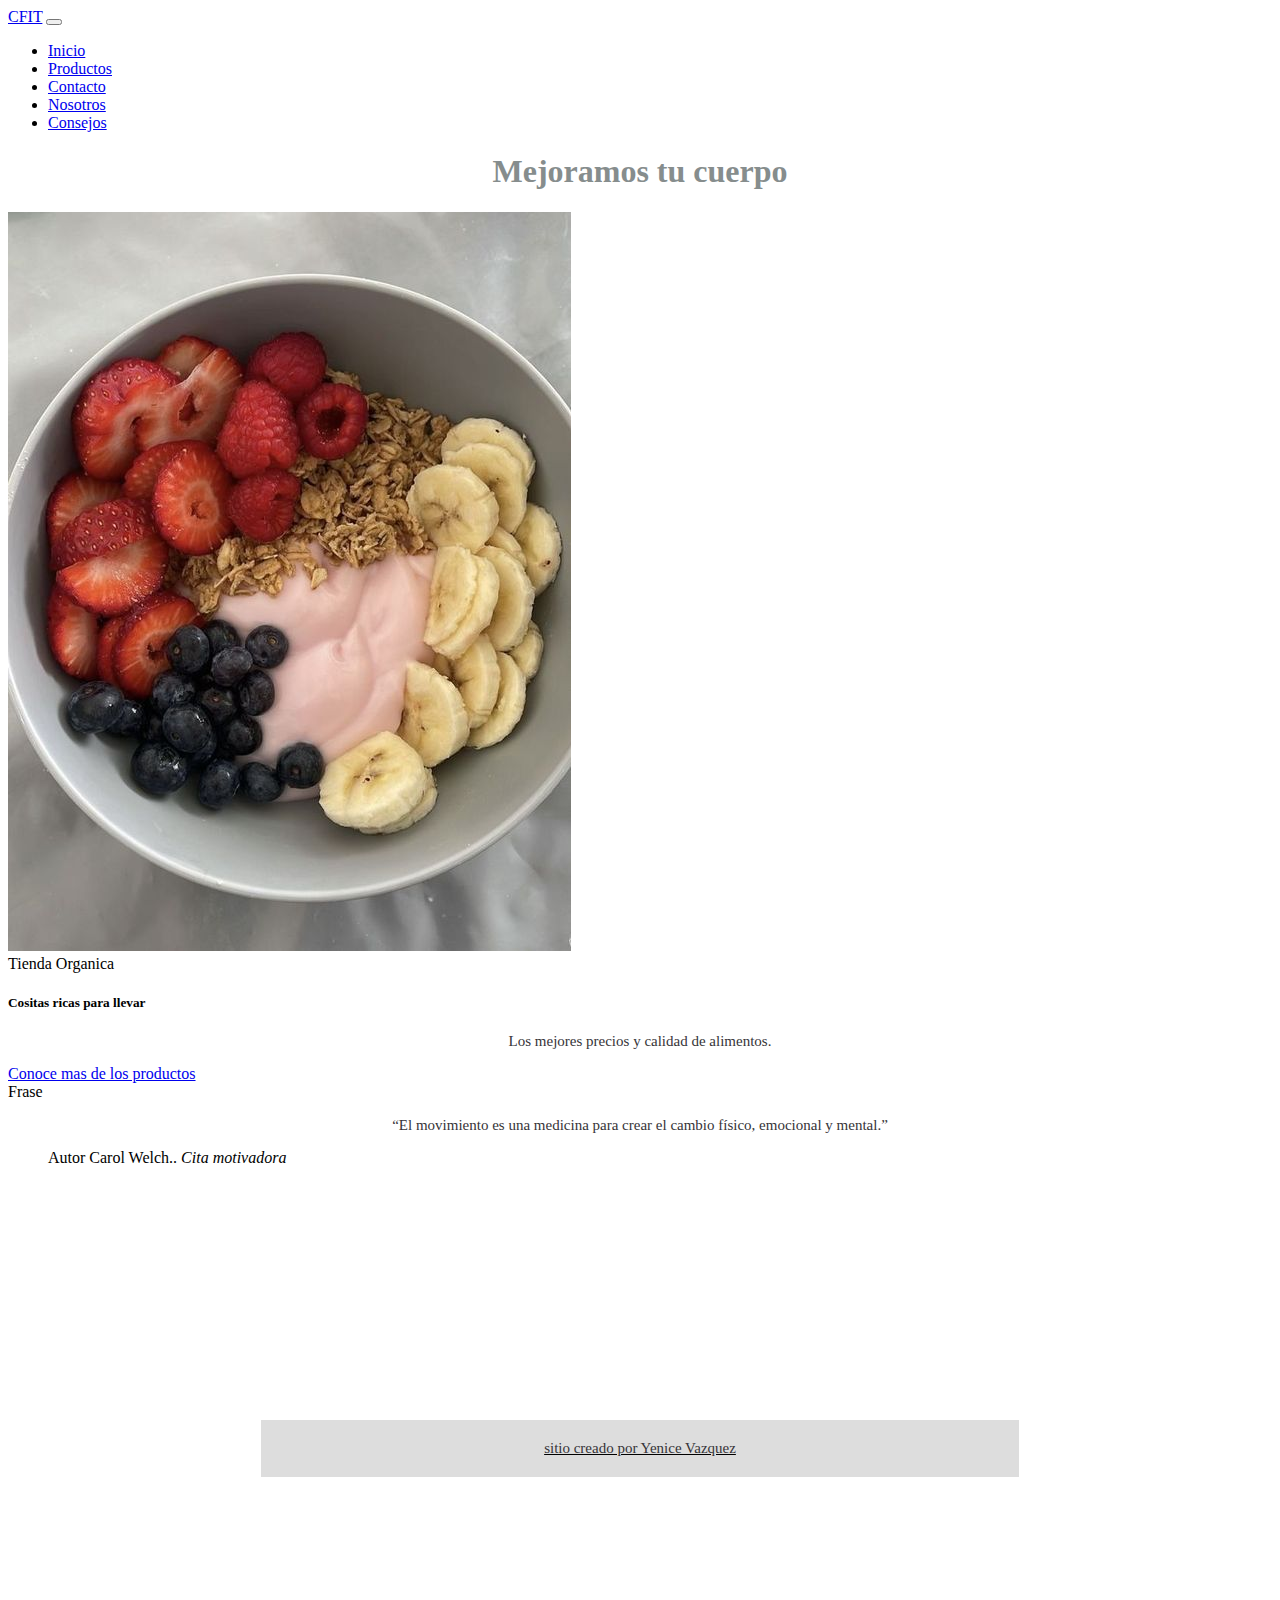
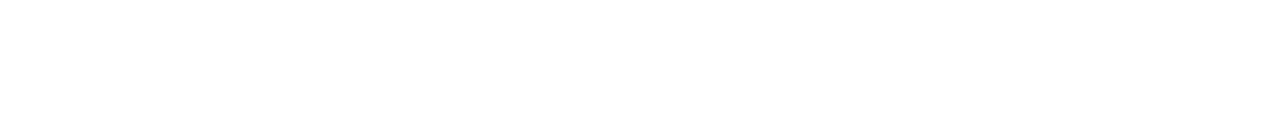
==== index.html @ a1a96819 "para la escuela" ====
<!DOCTYPE html>
<html lang="en">

<head>
    <meta charset="UTF-8">
    <meta http-equiv="X-UA-Compatible" content="IE=edge">
    <meta name="viewport" content="width=device-width, initial-scale=1.0">
    <title>Inicio</title>
    <link href="https://cdn.jsdelivr.net/npm/bootstrap@5.3.0-alpha1/dist/css/bootstrap.min.css" rel="stylesheet"
        integrity="sha384-GLhlTQ8iRABdZLl6O3oVMWSktQOp6b7In1Zl3/Jr59b6EGGoI1aFkw7cmDA6j6gD" crossorigin="anonymous">
    <link rel="stylesheet" href="./CSS/estilos.css">

</head>

<body>

    <nav class="navbar navbar-expand-lg bg-body-tertiary">
        <div class="container-fluid">
            <a class="navbar-brand" href="#">CFIT</a>
            <button class="navbar-toggler" type="button" data-bs-toggle="collapse" data-bs-target="#navbarNav"
                aria-controls="navbarNav" aria-expanded="false" aria-label="Toggle navigation">
                <span class="navbar-toggler-icon"></span>
            </button>
            <div class="collapse navbar-collapse" id="navbarNav">
                <ul class="navbar-nav">
                    <li class="nav-item">
                        <a class="nav-link active" aria-current="page" href="./index.html">Inicio</a>
                    </li>
                    <li class="nav-item">
                        <a class="nav-link" href="./pages/productos.html">Productos</a>
                    </li>
                    <li class="nav-item">
                        <a class="nav-link" href="./pages/contacto.html">Contacto</a>
                    </li>
                    <li class="nav-item">
                        <a class="nav-link" href="./pages/nosotros.html">Nosotros</a>
                    </li>
                    <li class="nav-item">
                        <a class="nav-link" href="./pages/consejos.html">Consejos</a>
                    </li>
                </ul>
            </div>
        </div>
    </nav>

    <h1>Mejoramos tu cuerpo</h1>

    <div class="grid text-center">
        <img src="./img/banana.jpg" alt="inicio">
    </div>
   
    <div class="card text-center">
        <div class="card-header">
            Tienda Organica
        </div>
        <div class="card-body">
            <h5 class="card-title">Cositas ricas para llevar</h5>
            <p class="card-text">Los mejores precios y calidad de alimentos.</p>
            <a href="./pages/productos.html" class="btn btn-primary">Conoce mas de los productos</a>
        </div>
    </div>

    <div class="card">
        <div class="card-header">
            Frase
        </div>
     
        <div class="card-body">
            <blockquote class="blockquote mb-0">
                <p>“El movimiento es una medicina para crear el cambio físico, emocional y mental.”</p>
                <footer class="blockquote-footer">Autor Carol Welch.. <cite title="Source Title">Cita motivadora</cite>
                </footer>
            </blockquote>
        </div>
    </div>


    <div class="footer">
        <p>sitio creado por Yenice Vazquez</p>
    </div>



    <script src="https://cdn.jsdelivr.net/npm/bootstrap@5.3.0-alpha1/dist/js/bootstrap.bundle.min.js"
        integrity="sha384-w76AqPfDkMBDXo30jS1Sgez6pr3x5MlQ1ZAGC+nuZB+EYdgRZgiwxhTBTkF7CXvN"
        crossorigin="anonymous"></script>
</body>

</html>
---- CSS/estilos.css ----
@charset "UTF-8";
/*SASS//Pincipales caracteristicas*/
h1 {
  color: rgb(134, 141, 141);
  text-align: center;
}

form {
  box-sizing: border-box;
  width: 100%;
  padding: 12px;
}

.footer {
  text-decoration: underline;
  background: #ddd;
  margin-top: 20px;
  margin: 20%;
}
.footer p {
  padding: 20px;
  text-align: center;
}

p {
  text-align: center;
  font-size: 1.5rem;
  color: rgb(54, 52, 56);
}

/*aca tamaño de las img del carrusel*/
.tamaño {
  height: 750px;
  border-radius: 80px;
  padding: 50px;
  object-fit: fill;
}

div.gallery {
  margin: 9px;
  width: 180px;
  float: left;
  border: 2px solid #ccc;
}

div.gallery img {
  width: 100%;
  height: auto;
}

div.desc {
  padding: 5px;
  text-align: center;
}

p {
  font-size: 15px;
}

/*# sourceMappingURL=estilos.css.map */
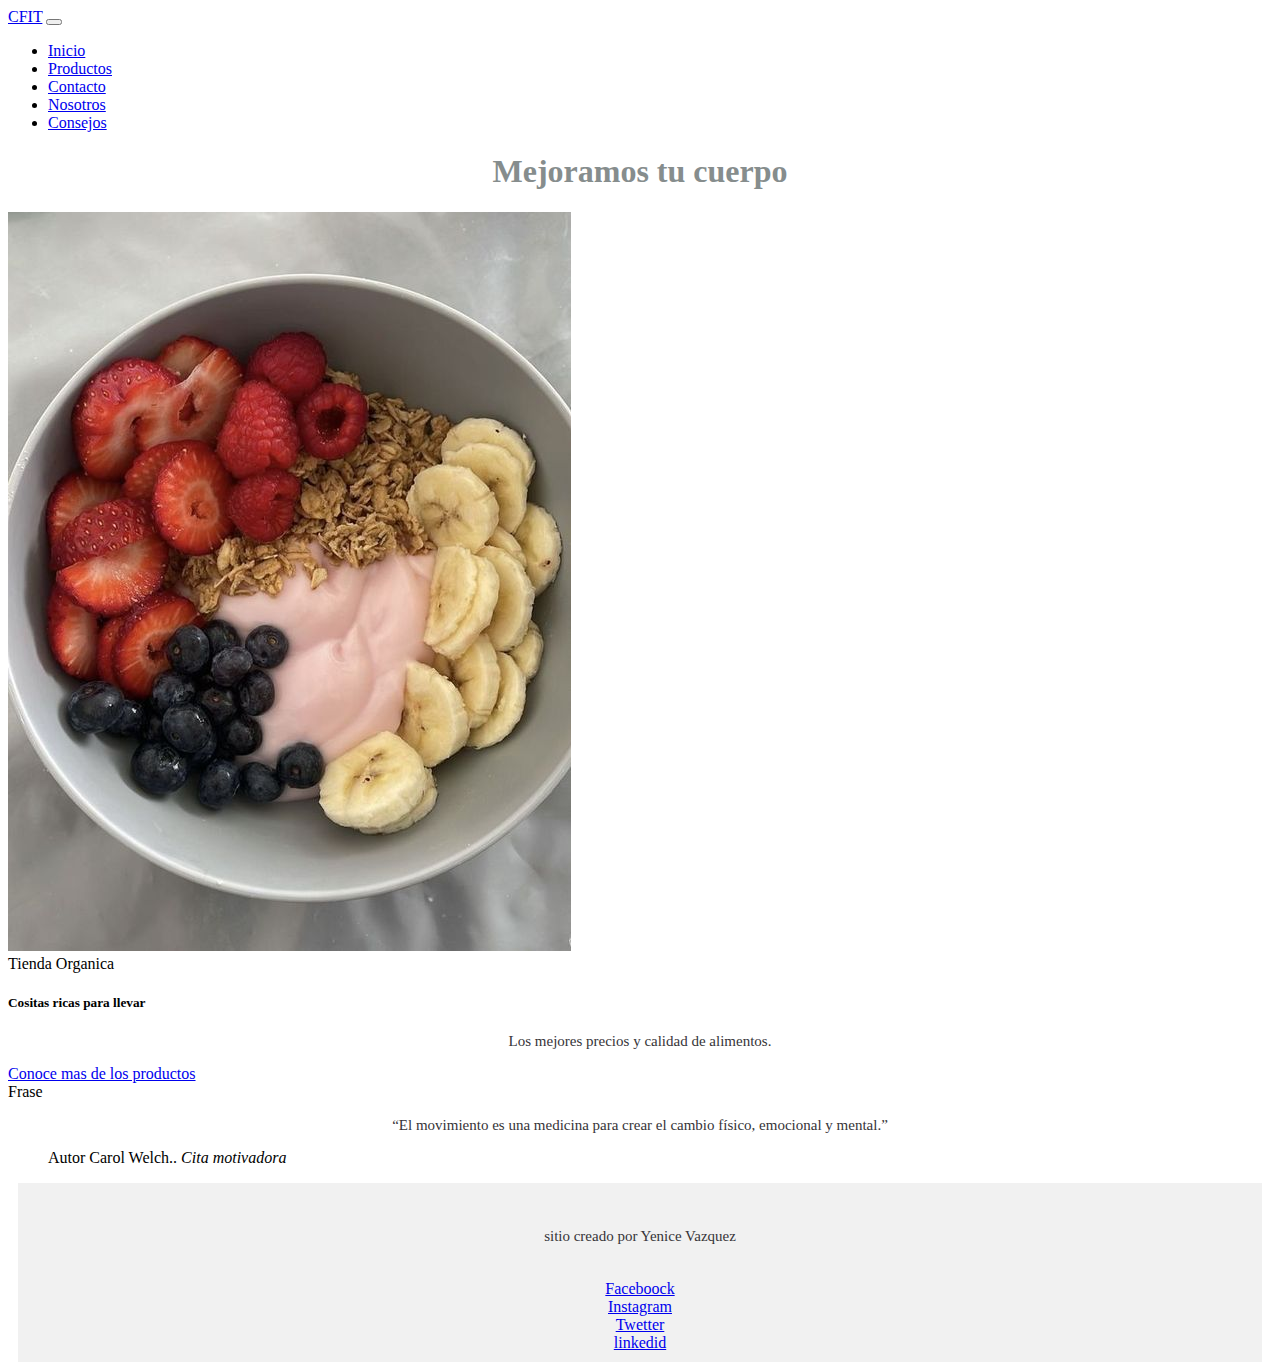
==== commit c306fce6: "agregue scss" ====
--- a/index.html
+++ b/index.html
@@ -12,7 +12,7 @@
 
 </head>
 
-<body>
+<body class="container-fluid">
 
     <nav class="navbar navbar-expand-lg bg-body-tertiary">
         <div class="container-fluid">
@@ -46,9 +46,9 @@
     <h1>Mejoramos tu cuerpo</h1>
 
     <div class="grid text-center">
-        <img src="./img/banana.jpg" alt="inicio">
+        <img src="./img/banana.jpg" class="shadow p-3 mb-5 bg-body-tertiary rounded" alt="inicio">
     </div>
-   
+
     <div class="card text-center">
         <div class="card-header">
             Tienda Organica
@@ -64,7 +64,7 @@
         <div class="card-header">
             Frase
         </div>
-     
+
         <div class="card-body">
             <blockquote class="blockquote mb-0">
                 <p>“El movimiento es una medicina para crear el cambio físico, emocional y mental.”</p>
@@ -77,6 +77,13 @@
 
     <div class="footer">
         <p>sitio creado por Yenice Vazquez</p>
+      <ul>
+        <li><a href="#">Faceboock</a></li>
+        <li><a href="#">Instagram</a></li>
+        <li><a href="#">Twetter</a></li>
+       <li> <a href="#">linkedid</a></li>
+    </ul>
+
     </div>
 
 
--- a/CSS/estilos.css
+++ b/CSS/estilos.css
@@ -12,14 +12,19 @@
 }
 
 .footer {
-  text-decoration: underline;
-  background: #ddd;
-  margin-top: 20px;
-  margin: 20%;
+  background-color: #f1f1f1;
+  padding: 10px;
+  text-align: center;
+  margin: 10px;
 }
 .footer p {
   padding: 20px;
   text-align: center;
+}
+.footer ul {
+  list-style-type: none;
+  margin: 0;
+  padding: 0;
 }
 
 p {
@@ -37,10 +42,11 @@
 }
 
 div.gallery {
-  margin: 9px;
+  margin: 20px;
   width: 180px;
   float: left;
   border: 2px solid #ccc;
+  background-color: rgb(178, 213, 201);
 }
 
 div.gallery img {
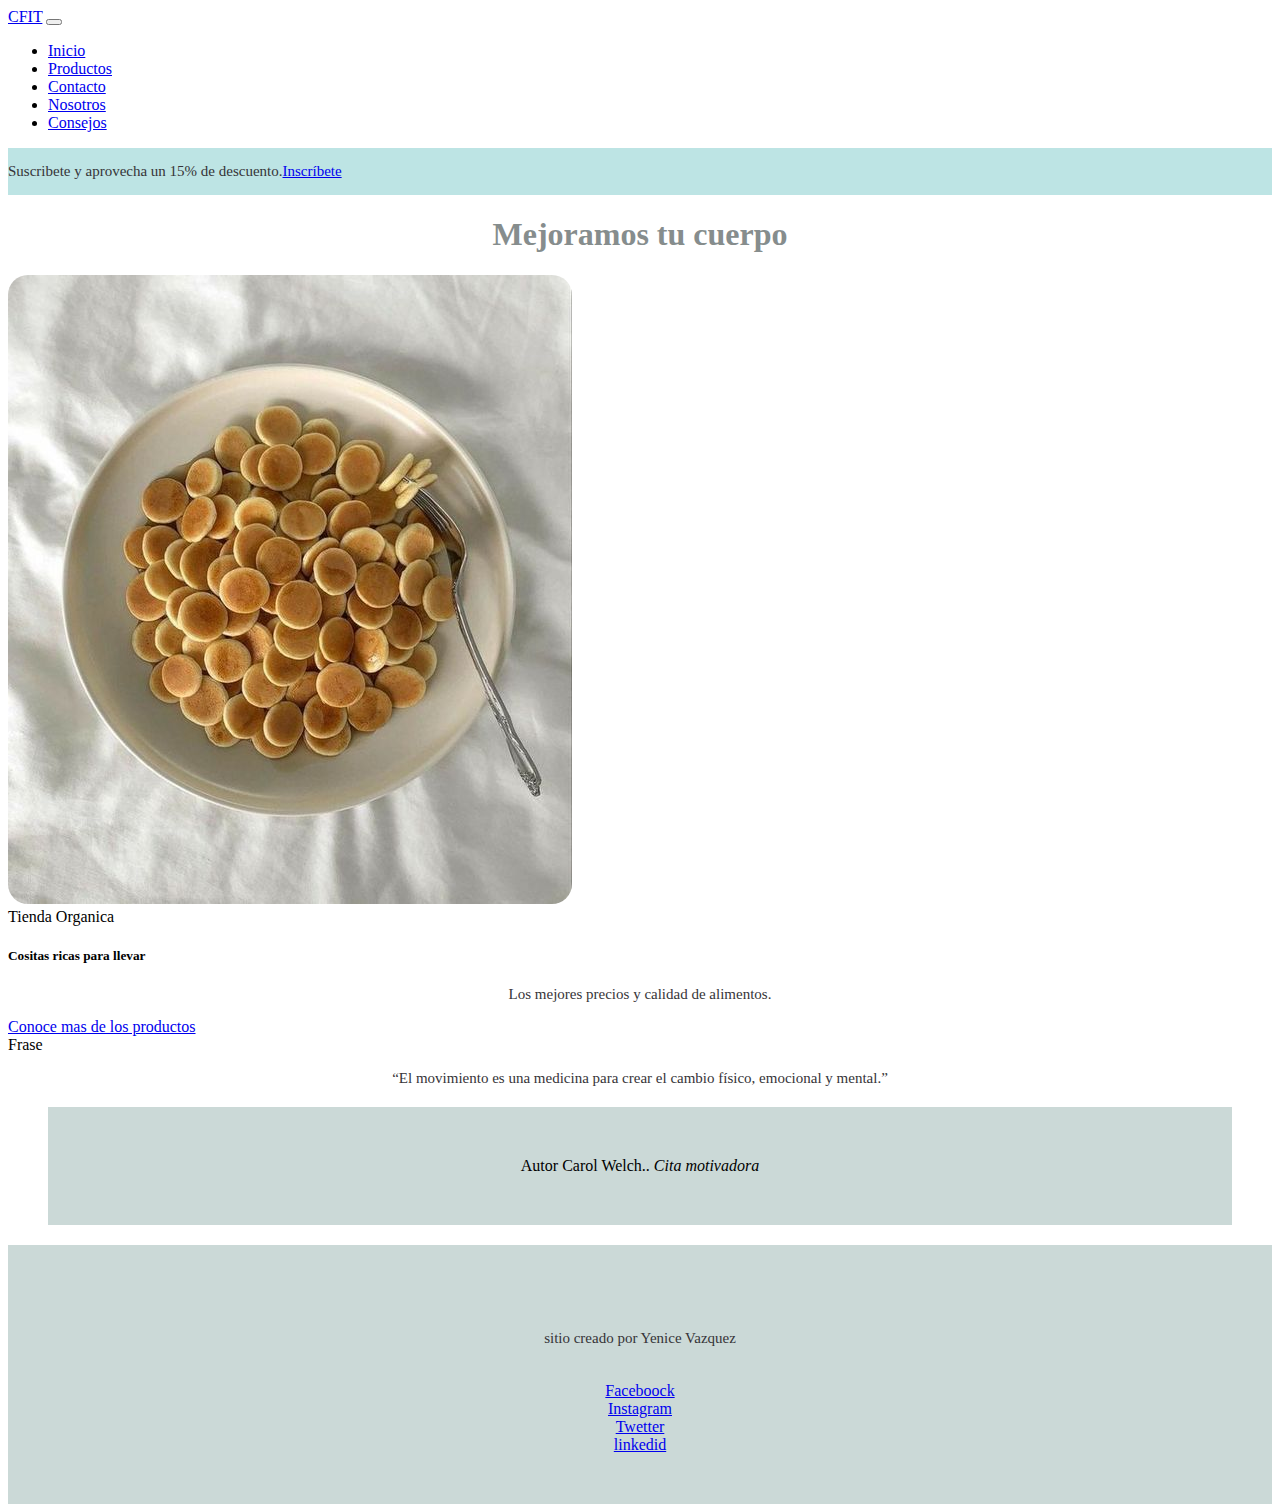
==== commit 249dc6ea: "agregue mas vaiables" ====
--- a/index.html
+++ b/index.html
@@ -5,11 +5,17 @@
     <meta charset="UTF-8">
     <meta http-equiv="X-UA-Compatible" content="IE=edge">
     <meta name="viewport" content="width=device-width, initial-scale=1.0">
-    <title>Inicio</title>
+   
+    <!--BOOTSTRAP-->
     <link href="https://cdn.jsdelivr.net/npm/bootstrap@5.3.0-alpha1/dist/css/bootstrap.min.css" rel="stylesheet"
         integrity="sha384-GLhlTQ8iRABdZLl6O3oVMWSktQOp6b7In1Zl3/Jr59b6EGGoI1aFkw7cmDA6j6gD" crossorigin="anonymous">
-    <link rel="stylesheet" href="./CSS/estilos.css">
-
+   <!--LINK CSS-->
+        <link rel="stylesheet" href="./CSS/estilos.css">
+ <!--KEYWORDS-->
+ <meta name="keywords" content="desarrollo web, salud. desarrollo">
+ <!--DESCRIPCION-->
+ <meta name="description" content="Somos un sitio desarrollado para el bienestar de las personas">
+ <title>Inicio</title>
 </head>
 
 <body class="container-fluid">
@@ -43,10 +49,16 @@
         </div>
     </nav>
 
+    <div class="arroz">
+        <p>Suscribete y aprovecha un 15% de descuento.<a href="./pages/contacto.html">Inscríbete</a></p>
+       </div>
+
+
     <h1>Mejoramos tu cuerpo</h1>
+    
 
-    <div class="grid text-center">
-        <img src="./img/banana.jpg" class="shadow p-3 mb-5 bg-body-tertiary rounded" alt="inicio">
+    <div class="container text-center">
+        <img src="./img/img index.jpg" class="img-fluid atun shadow p-3 mb-5 bg-body-tertiary rounded" alt="inicio">
     </div>
 
     <div class="card text-center">
@@ -75,16 +87,18 @@
     </div>
 
 
-    <div class="footer">
+    <footer>
         <p>sitio creado por Yenice Vazquez</p>
-      <ul>
-        <li><a href="#">Faceboock</a></li>
-        <li><a href="#">Instagram</a></li>
-        <li><a href="#">Twetter</a></li>
-       <li> <a href="#">linkedid</a></li>
-    </ul>
+        <ul>
+          <li><a href="#">Faceboock</a></li>
+          <li><a href="#">Instagram</a></li>
+          <li><a href="#">Twetter</a></li>
+         <li> <a href="#">linkedid</a></li>
+      </ul>
+    </footer>
+       
 
-    </div>
+   
 
 
 
--- a/CSS/estilos.css
+++ b/CSS/estilos.css
@@ -1,5 +1,42 @@
 @charset "UTF-8";
 /*SASS//Pincipales caracteristicas*/
+.central {
+  color: rgb(38, 47, 47);
+  margin: 20px;
+  text-shadow: 1px 1px rgb(58, 58, 66);
+}
+.central img {
+  width: 450px;
+  height: 350px;
+  object-fit: contain;
+}
+
+/*Superior*/
+.arroz {
+  background-color: rgb(189, 228, 228);
+  display: flex;
+}
+
+.atun {
+  border-radius: 20px;
+}
+
+footer {
+  background-color: #cbd9d7;
+  padding: 50px;
+  text-align: center;
+  margin-top: 20px;
+}
+footer p {
+  padding: 20px;
+  text-align: center;
+}
+footer ul {
+  list-style-type: none;
+  margin: 0;
+  padding: 0;
+}
+
 h1 {
   color: rgb(134, 141, 141);
   text-align: center;
@@ -11,22 +48,6 @@
   padding: 12px;
 }
 
-.footer {
-  background-color: #f1f1f1;
-  padding: 10px;
-  text-align: center;
-  margin: 10px;
-}
-.footer p {
-  padding: 20px;
-  text-align: center;
-}
-.footer ul {
-  list-style-type: none;
-  margin: 0;
-  padding: 0;
-}
-
 p {
   text-align: center;
   font-size: 1.5rem;
@@ -34,8 +55,9 @@
 }
 
 /*aca tamaño de las img del carrusel*/
+/*CARRUSEL ACA*/
 .tamaño {
-  height: 750px;
+  height: 550px;
   border-radius: 80px;
   padding: 50px;
   object-fit: fill;
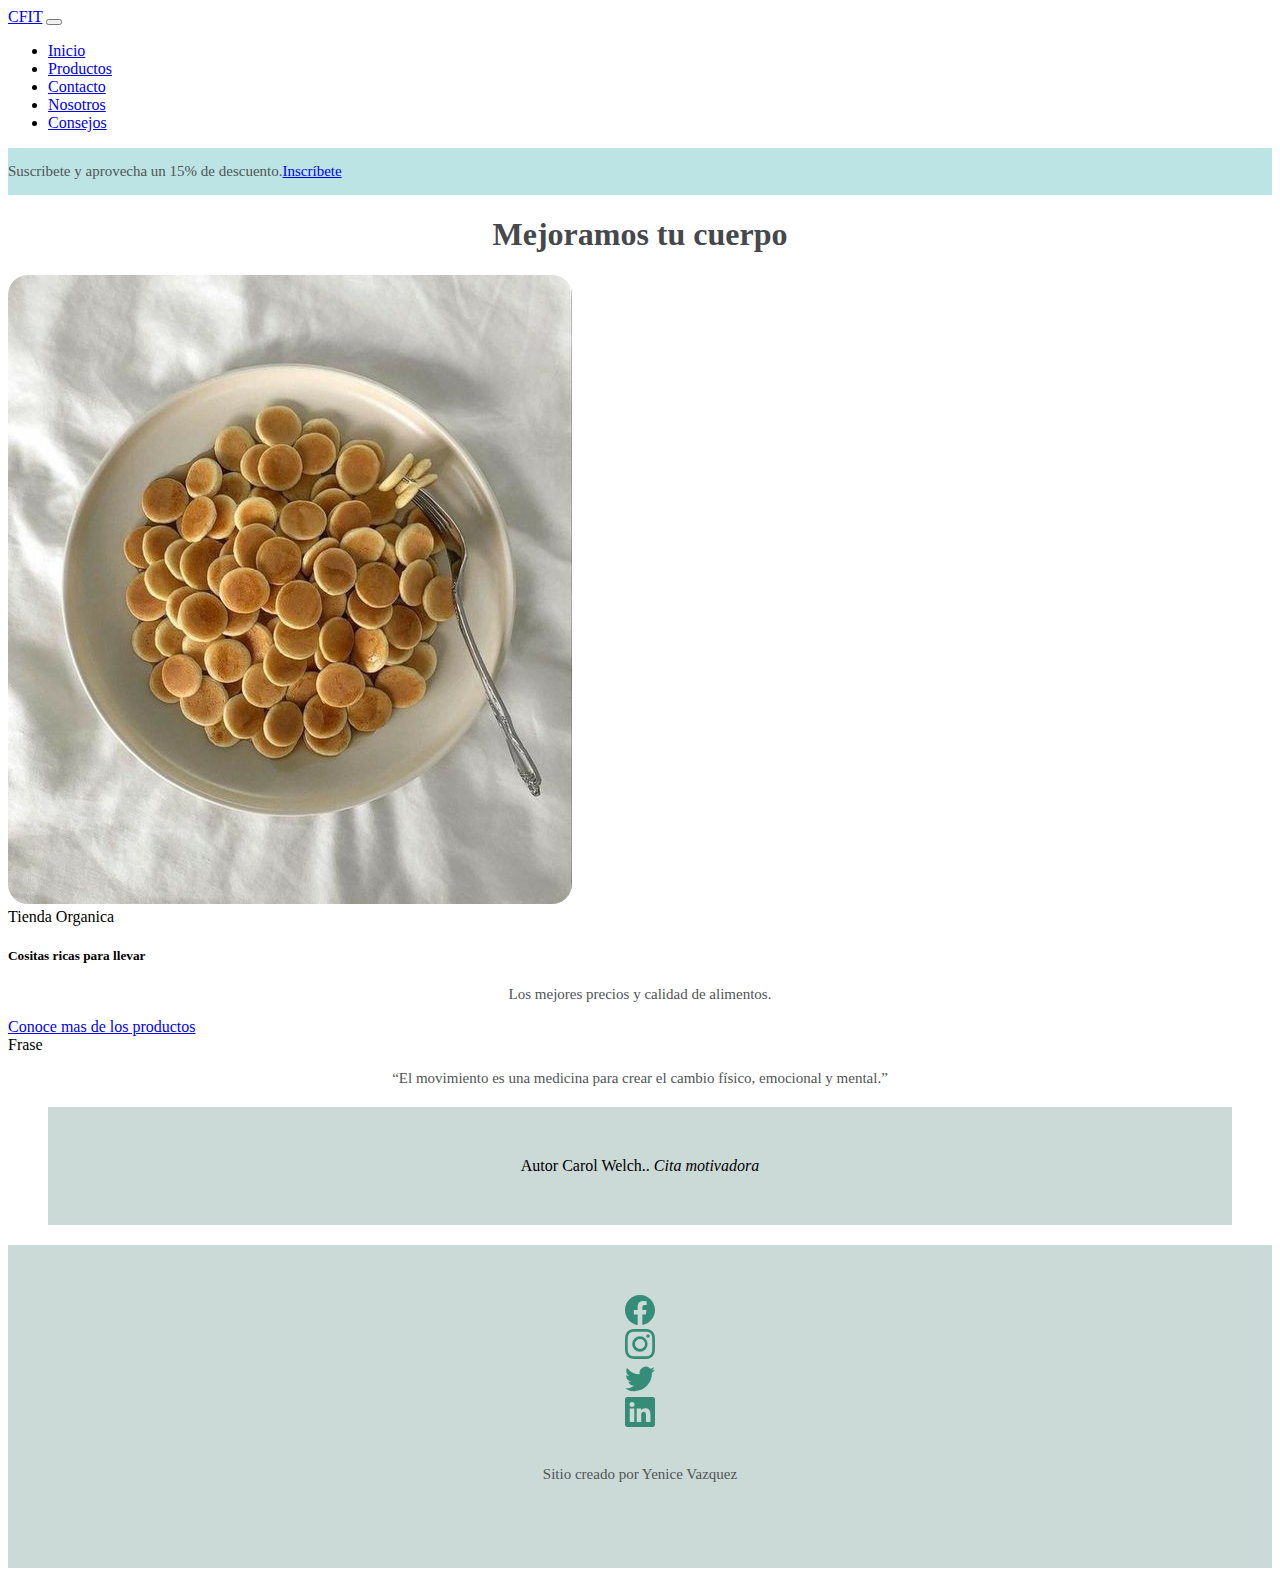
==== commit 465e4132: "arregle el carrusel" ====
--- a/index.html
+++ b/index.html
@@ -5,17 +5,17 @@
     <meta charset="UTF-8">
     <meta http-equiv="X-UA-Compatible" content="IE=edge">
     <meta name="viewport" content="width=device-width, initial-scale=1.0">
-   
+
     <!--BOOTSTRAP-->
     <link href="https://cdn.jsdelivr.net/npm/bootstrap@5.3.0-alpha1/dist/css/bootstrap.min.css" rel="stylesheet"
         integrity="sha384-GLhlTQ8iRABdZLl6O3oVMWSktQOp6b7In1Zl3/Jr59b6EGGoI1aFkw7cmDA6j6gD" crossorigin="anonymous">
-   <!--LINK CSS-->
-        <link rel="stylesheet" href="./CSS/estilos.css">
- <!--KEYWORDS-->
- <meta name="keywords" content="desarrollo web, salud. desarrollo">
- <!--DESCRIPCION-->
- <meta name="description" content="Somos un sitio desarrollado para el bienestar de las personas">
- <title>Inicio</title>
+    <!--LINK CSS-->
+    <link rel="stylesheet" href="./CSS/estilos.css">
+    <!--KEYWORDS-->
+    <meta name="keywords" content="desarrollo web, salud. desarrollo">
+    <!--DESCRIPCION-->
+    <meta name="description" content="Somos un sitio desarrollado para el bienestar de las personas">
+    <title>Inicio</title>
 </head>
 
 <body class="container-fluid">
@@ -51,11 +51,11 @@
 
     <div class="arroz">
         <p>Suscribete y aprovecha un 15% de descuento.<a href="./pages/contacto.html">Inscríbete</a></p>
-       </div>
+    </div>
 
 
     <h1>Mejoramos tu cuerpo</h1>
-    
+
 
     <div class="container text-center">
         <img src="./img/img index.jpg" class="img-fluid atun shadow p-3 mb-5 bg-body-tertiary rounded" alt="inicio">
@@ -86,19 +86,38 @@
         </div>
     </div>
 
+   
+    <footer>
 
-    <footer>
-        <p>sitio creado por Yenice Vazquez</p>
         <ul>
-          <li><a href="#">Faceboock</a></li>
-          <li><a href="#">Instagram</a></li>
-          <li><a href="#">Twetter</a></li>
-         <li> <a href="#">linkedid</a></li>
-      </ul>
+
+            <a href="#"><svg xmlns="http://www.w3.org/2000/svg" width="30" height="30" fill="currentColor"
+                    class="bi bi-facebook" viewBox="0 0 16 16">
+                    <path
+                        d="M16 8.049c0-4.446-3.582-8.05-8-8.05C3.58 0-.002 3.603-.002 8.05c0 4.017 2.926 7.347 6.75 7.951v-5.625h-2.03V8.05H6.75V6.275c0-2.017 1.195-3.131 3.022-3.131.876 0 1.791.157 1.791.157v1.98h-1.009c-.993 0-1.303.621-1.303 1.258v1.51h2.218l-.354 2.326H9.25V16c3.824-.604 6.75-3.934 6.75-7.951z" />
+                </svg></a>
+            </li>
+            <li><a href="#"><svg xmlns="http://www.w3.org/2000/svg" width="30" height="30" fill="currentColor"
+                        class="bi bi-instagram" viewBox="0 0 16 16">
+                        <path
+                            d="M8 0C5.829 0 5.556.01 4.703.048 3.85.088 3.269.222 2.76.42a3.917 3.917 0 0 0-1.417.923A3.927 3.927 0 0 0 .42 2.76C.222 3.268.087 3.85.048 4.7.01 5.555 0 5.827 0 8.001c0 2.172.01 2.444.048 3.297.04.852.174 1.433.372 1.942.205.526.478.972.923 1.417.444.445.89.719 1.416.923.51.198 1.09.333 1.942.372C5.555 15.99 5.827 16 8 16s2.444-.01 3.298-.048c.851-.04 1.434-.174 1.943-.372a3.916 3.916 0 0 0 1.416-.923c.445-.445.718-.891.923-1.417.197-.509.332-1.09.372-1.942C15.99 10.445 16 10.173 16 8s-.01-2.445-.048-3.299c-.04-.851-.175-1.433-.372-1.941a3.926 3.926 0 0 0-.923-1.417A3.911 3.911 0 0 0 13.24.42c-.51-.198-1.092-.333-1.943-.372C10.443.01 10.172 0 7.998 0h.003zm-.717 1.442h.718c2.136 0 2.389.007 3.232.046.78.035 1.204.166 1.486.275.373.145.64.319.92.599.28.28.453.546.598.92.11.281.24.705.275 1.485.039.843.047 1.096.047 3.231s-.008 2.389-.047 3.232c-.035.78-.166 1.203-.275 1.485a2.47 2.47 0 0 1-.599.919c-.28.28-.546.453-.92.598-.28.11-.704.24-1.485.276-.843.038-1.096.047-3.232.047s-2.39-.009-3.233-.047c-.78-.036-1.203-.166-1.485-.276a2.478 2.478 0 0 1-.92-.598 2.48 2.48 0 0 1-.6-.92c-.109-.281-.24-.705-.275-1.485-.038-.843-.046-1.096-.046-3.233 0-2.136.008-2.388.046-3.231.036-.78.166-1.204.276-1.486.145-.373.319-.64.599-.92.28-.28.546-.453.92-.598.282-.11.705-.24 1.485-.276.738-.034 1.024-.044 2.515-.045v.002zm4.988 1.328a.96.96 0 1 0 0 1.92.96.96 0 0 0 0-1.92zm-4.27 1.122a4.109 4.109 0 1 0 0 8.217 4.109 4.109 0 0 0 0-8.217zm0 1.441a2.667 2.667 0 1 1 0 5.334 2.667 2.667 0 0 1 0-5.334z" />
+                    </svg></a></li>
+            <li><a href="#"><svg xmlns="http://www.w3.org/2000/svg" width="30" height="30" fill="currentColor"
+                        class="bi bi-twitter" viewBox="0 0 16 16">
+                        <path
+                            d="M5.026 15c6.038 0 9.341-5.003 9.341-9.334 0-.14 0-.282-.006-.422A6.685 6.685 0 0 0 16 3.542a6.658 6.658 0 0 1-1.889.518 3.301 3.301 0 0 0 1.447-1.817 6.533 6.533 0 0 1-2.087.793A3.286 3.286 0 0 0 7.875 6.03a9.325 9.325 0 0 1-6.767-3.429 3.289 3.289 0 0 0 1.018 4.382A3.323 3.323 0 0 1 .64 6.575v.045a3.288 3.288 0 0 0 2.632 3.218 3.203 3.203 0 0 1-.865.115 3.23 3.23 0 0 1-.614-.057 3.283 3.283 0 0 0 3.067 2.277A6.588 6.588 0 0 1 .78 13.58a6.32 6.32 0 0 1-.78-.045A9.344 9.344 0 0 0 5.026 15z" />
+                    </svg></a></li>
+            <li> <a href="#"><svg xmlns="http://www.w3.org/2000/svg" width="30" height="30" fill="currentColor"
+                        class="bi bi-linkedin" viewBox="0 0 16 16">
+                        <path
+                            d="M0 1.146C0 .513.526 0 1.175 0h13.65C15.474 0 16 .513 16 1.146v13.708c0 .633-.526 1.146-1.175 1.146H1.175C.526 16 0 15.487 0 14.854V1.146zm4.943 12.248V6.169H2.542v7.225h2.401zm-1.2-8.212c.837 0 1.358-.554 1.358-1.248-.015-.709-.52-1.248-1.342-1.248-.822 0-1.359.54-1.359 1.248 0 .694.521 1.248 1.327 1.248h.016zm4.908 8.212V9.359c0-.216.016-.432.08-.586.173-.431.568-.878 1.232-.878.869 0 1.216.662 1.216 1.634v3.865h2.401V9.25c0-2.22-1.184-3.252-2.764-3.252-1.274 0-1.845.7-2.165 1.193v.025h-.016a5.54 5.54 0 0 1 .016-.025V6.169h-2.4c.03.678 0 7.225 0 7.225h2.4z" />
+                    </svg></a></li>
+        </ul>
+        <p>Sitio creado por Yenice Vazquez</p>
     </footer>
-       
 
-   
+
+
 
 
 
--- a/CSS/estilos.css
+++ b/CSS/estilos.css
@@ -36,9 +36,28 @@
   margin: 0;
   padding: 0;
 }
+footer a {
+  color: rgb(53, 141, 120);
+}
 
+.gallery {
+  object-fit: cover;
+  opacity: 0.9;
+}
+
+/*aca tamaño de las img del carrusel*/
+/*CARRUSEL ACA*/
+.tamaño {
+  height: 750px;
+  border-radius: 80px;
+  padding: 30px;
+  object-fit: fill;
+  width: 100%;
+}
+
+/*Mixins*/
 h1 {
-  color: rgb(134, 141, 141);
+  color: rgb(70, 72, 76);
   text-align: center;
 }
 
@@ -51,16 +70,7 @@
 p {
   text-align: center;
   font-size: 1.5rem;
-  color: rgb(54, 52, 56);
-}
-
-/*aca tamaño de las img del carrusel*/
-/*CARRUSEL ACA*/
-.tamaño {
-  height: 550px;
-  border-radius: 80px;
-  padding: 50px;
-  object-fit: fill;
+  color: rgb(79, 85, 85);
 }
 
 div.gallery {
